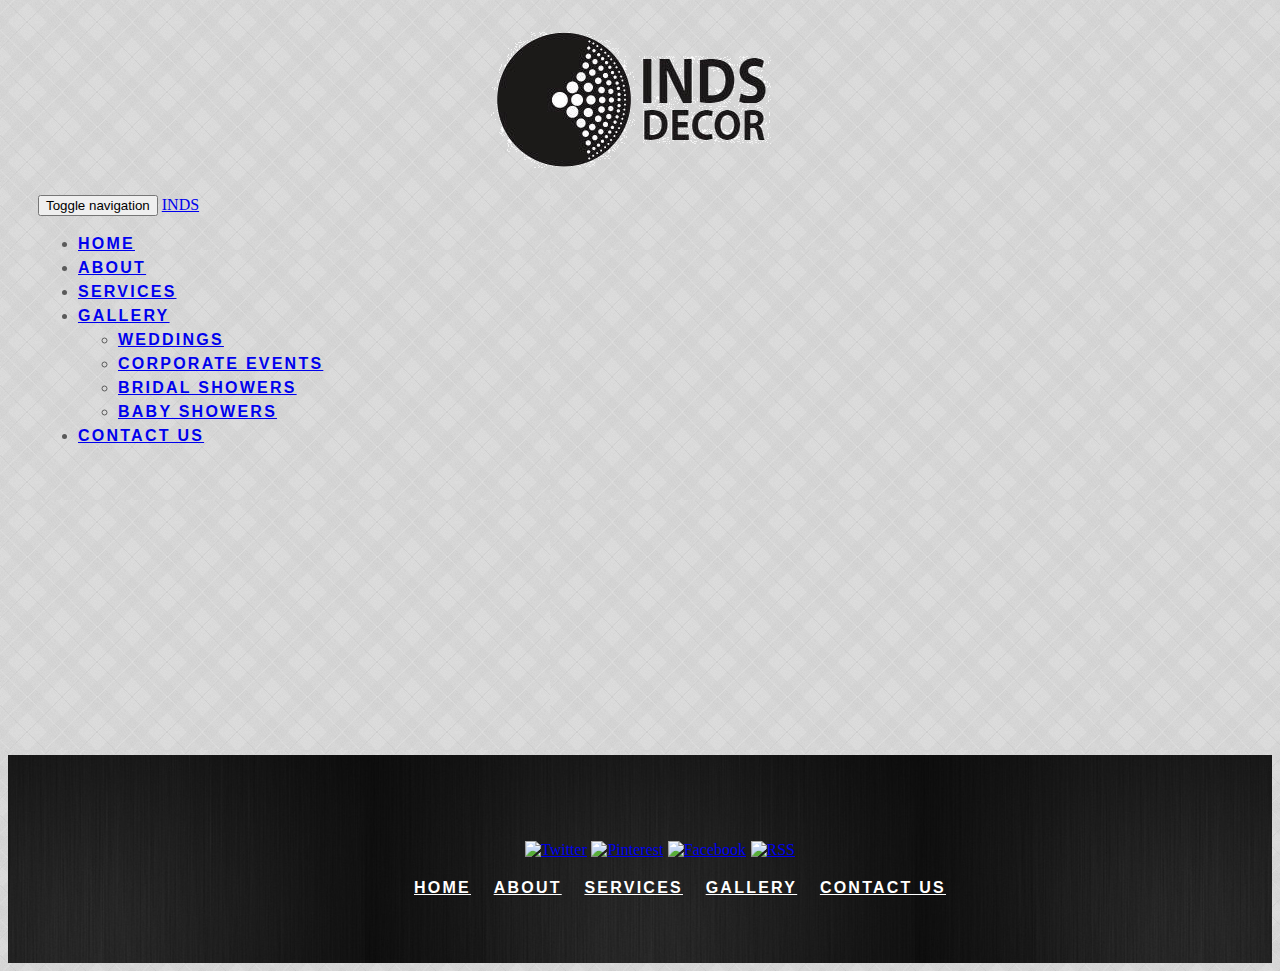
==== gallery.html @ a707c1aa "Created gallery page" ====
<!DOCTYPE html>
<html lang="en">
  <head>
    <meta charset="utf-8">
    <meta http-equiv="X-UA-Compatible" content="IE=edge">
    <meta name="viewport" content="width=device-width, initial-scale=1">
    <!-- The above 3 meta tags *must* come first in the head; any other head content must come *after* these tags -->
    <meta name="description" content="Gallery">
    <meta name="author" content="">
    <link rel="icon" href="images/inds_globe.png">

    <title>Inds Decor</title>

    <!-- Bootstrap core CSS -->
    <link rel="stylesheet" href="http://getbootstrap.com/dist/css/bootstrap.min.css">

    <!-- Just for debugging purposes. Don't actually copy these 2 lines! -->
    <!--[if lt IE 9]><script src="../../assets/js/ie8-responsive-file-warning.js"></script><![endif]-->
    <!--<script src="js/ie-emulation-modes-warning.js"></script>-->

    <!-- HTML5 shim and Respond.js for IE8 support of HTML5 elements and media queries -->
    <!--[if lt IE 9]>
      <script src="https://oss.maxcdn.com/html5shiv/3.7.2/html5shiv.min.js"></script>
      <script src="https://oss.maxcdn.com/respond/1.4.2/respond.min.js"></script>
    <![endif]-->

    <!-- Custom styles for this template -->
    <link rel="stylesheet" href="css/carousel.css">
    <link rel="stylesheet" href="css/footer.css">
  </head>
<!-- NAVBAR
================================================== -->
  <body id="main-body">

    <div class="main-logo"><img src="images/oie_transparent.png"></div>

    <!-- Carousel
    ================================================== -->
    <div id="myCarousel" class="carousel slide" data-ride="carousel">
      <!-- Indicators -->
      <div class="navbar-wrapper">
        <div class="container">

          <nav class="navbar navbar-inverse navbar-static-top">
            <div class="container">
              <div class="navbar-header">
                <button type="button" class="navbar-toggle collapsed" data-toggle="collapse" data-target="#navbar" aria-expanded="false" aria-controls="navbar" onclick="adjustCarousel();">
                  <span class="sr-only">Toggle navigation</span>
                  <span class="icon-bar"></span>
                  <span class="icon-bar"></span>
                  <span class="icon-bar"></span>
                </button>
                <a class="navbar-brand" href="#">INDS</a>
              </div>
              <div id="navbar" class="navbar-collapse collapse">
                <ul class="nav navbar-nav">
                  <li><a href="index.html">Home</a></li>
                  <li><a href="#about">About</a></li>
                  <li><a href="#services">Services</a></li>
                  <li class="active dropdown">
                    <a href="gallery.html" class="dropdown-toggle" data-toggle="dropdown" role="button" aria-expanded="false">Gallery <span class="caret"></span></a>
                    <ul class="dropdown-menu" role="menu">
                      <li><a href="#">Weddings</a></li>
                      <li><a href="#">Corporate Events</a></li>
                      <li><a href="#">Bridal Showers</a></li>
                      <li><a href="#">Baby Showers</a></li>
                      <!-- <li class="divider"></li> -->
                      <!-- <li class="dropdown-header">Nav header</li>
                      <li><a href="#">Separated link</a></li>
                      <li><a href="#">One more separated link</a></li> -->
                    </ul>
                  </li>
                  <li><a href="#contact">Contact Us</a></li>
                </ul>
              </div>
            </div>
          </nav>
        </div>
      </div>
    </div>

    
      

    <!-- GLOBAL FOOTER -->
    <footer class="globalFooter" role="contentinfo">
      <nav class="globalFooterMenus">

        <ul class="socialNav globalFooterMenus-social">
            <div class="flexbox">
              <a href="https://twitter.com/indsdecor"><img title="Twitter" alt="Twitter" src="https://socialmediawidgets.files.wordpress.com/2014/03/01_twitter.png" width="35" height="35" /></a>
              <a href="https://www.pinterest.com/indsdecor/"><img title="Pinterest" alt="Pinterest" src="https://socialmediawidgets.files.wordpress.com/2014/03/13_pinterest.png" width="35" height="35" /></a>
              <a href="https://www.facebook.com/indsdecor"><img title="Facebook" alt="Facebook" src="https://socialmediawidgets.files.wordpress.com/2014/03/02_facebook.png" width="35" height="35" /></a>
              <a href="https://instagram.com/indsdecor/"><img title="Instagram" alt="RSS" src="https://socialmediawidgets.files.wordpress.com/2014/03/10_instagram.png" width="35" height="35" /></a>
            </div>
        </ul>

        <div>
          <ul class="blockList mainNav underlineLinks globalFooterMenus-main">
            <li><a title="Return to the homepage" href="index.html">Home</a></li>
            <li><a title="About Us" href="#">About</a></li>
            <li><a title="Services" href="#">Services</a></li>
            <li><a title="Gallery" href="#">Gallery</a></li>
            <li><a title="Contact Us" href="#">Contact Us</a></li>
          </ul>
        </div>
      </nav>

    </footer>

    <a href="#" class="back-to-top">
      <span class="glyphicon glyphicon-chevron-up top-button" aria-hidden="true"></span>
    </a>
    
      

    <!-- Marketing messaging and featurettes
    ================================================== -->
    <!-- Wrap the rest of the page in another container to center all the content. -->

    


    <!-- Bootstrap core JavaScript
    ================================================== -->
    <!-- Placed at the end of the document so the pages load faster -->
    <script src="https://ajax.googleapis.com/ajax/libs/jquery/1.11.2/jquery.min.js"></script>
    <script src="http://getbootstrap.com/dist/js/bootstrap.min.js"></script>
    <!-- IE10 viewport hack for Surface/desktop Windows 8 bug -->
    <script src="http://getbootstrap.com/assets/js/ie10-viewport-bug-workaround.js"></script>

    <script src="js/inds.js"></script>

    <script src="http://instansive.com/widget/js/instansive.js"></script>
  </body>
</html>
---- css/carousel.css ----
/* GLOBAL STYLES
-------------------------------------------------- */
/* Padding below the footer and lighter body text */

body {
  color: #5a5a5a;
}


/* CUSTOMIZE THE NAVBAR
-------------------------------------------------- */

/* Special class on .container surrounding .navbar, used for positioning it into place. */
.navbar-wrapper {
  top: 0;
  right: 0;
  left: 0;
  z-index: 20;
} 

/* Flip around the padding for proper display in narrow viewports */
.navbar-wrapper > .container {
  padding-right: 0;
  padding-left: 0;
}
.navbar-wrapper .navbar {
  padding-right: 15px;
  padding-left: 15px;
}
.navbar-wrapper .navbar .container {
  width: auto;
}


/* CUSTOMIZE THE CAROUSEL
-------------------------------------------------- */

/* Carousel base class */
.carousel {
  height: 500px;
  margin-bottom: 60px;
}
/* Since positioning the image, we need to help out the caption */
.carousel-caption {
  z-index: 10;
}

/* Declare heights because of positioning of img element */
.carousel .item {
  height: 756px;
  background-color: #777;
  text-align: center;
}

.carousel-inner {
  top:-101px;
}

.carousel-inner > .item > img {
  position: absolute;
  top: 0;
  left: 0;
  min-width: 100%;
  height: 756px;
}


/* MARKETING CONTENT
-------------------------------------------------- */

/* Center align the text within the three columns below the carousel */
.marketing .col-lg-4 {
  margin-bottom: 20px;
  text-align: center;
}
.marketing h2 {
  font-weight: normal;
}
.marketing .col-lg-4 p {
  margin-right: 10px;
  margin-left: 10px;
}


/* Featurettes
------------------------- */

.featurette-divider {
  margin: 80px 0; /* Space out the Bootstrap <hr> more */
}

/* Thin out the marketing headings */
.featurette-heading {
  font-weight: 300;
  line-height: 1;
  letter-spacing: -1px;
}

/* CUSTOMIZATIONS
---------------------------------------------------- */

.main-logo {
  text-align: center;
}

.first-slide {
  text-align: center;
}

.carousel-control {
  height: 756px;
}

.carousel-indicators {
  position: relative;
}

#instafeed-container {
  padding-top:20px;
  height: 250px;
}

#instafeed {
  height: 250px;
}

.ig-b- { 
  display: inline-block;
}

.ig-b- img { 
  visibility: hidden; 
}

.ig-b-:hover { 
  background-position: 0 -60px; 
}

.ig-b-:active { 
  background-position: 0 -120px; 
}

.ig-b-v-24 { 
  width: 137px; 
  height: 24px; 
  background: url(http://badges.instagram.com/static/images/ig-badge-view-sprite-24.png) no-repeat 0 0; 
}

#ig-container {
  padding-top: 220px;
  text-align: center; 
}

#main-body {
  background-image: url(../images/background.jpg);
  background-size: auto;
}

#navbar{
  font-family:"brandon-grotesque",Arial,Helvetica,sans-serif;
  font-weight:700;
  line-height:1.5;
  text-transform:uppercase;
  letter-spacing:0.14em;
}

ul.nav li.dropdown:hover ul.dropdown-menu {
  display: block;
}

/* RESPONSIVE CSS
-------------------------------------------------- */

@media (min-width: 768px) {
  /* Navbar positioning foo */
  .navbar-wrapper {
    margin-top: 0px;
  }
  .navbar-wrapper .container {
    padding-right: 15px;
    padding-left: 15px;
  }
  .navbar-wrapper .navbar {
    padding-right: 0;
    padding-left: 0;
  }

  /* The navbar becomes detached from the top, so we round the corners */
  .navbar-wrapper .navbar {
    border-radius: 4px;
  }

  /* Bump up size of carousel content */
  .carousel-caption p {
    margin-bottom: 20px;
    font-size: 21px;
    line-height: 1.4;
  }

  .featurette-heading {
    font-size: 50px;
  }

  .carousel-indicators {
    bottom: -600px;
  }
}

@media (min-width: 992px) {
  .featurette-heading {
    margin-top: 120px;
  }
}
@media (max-width: 736px) {
  .main-logo {
    visibility: hidden;
    clear: both;
    display: none;
  }

  .carousel .item {
    top:21px;
    height: 300px;
  }


  .carousel-inner > .item > img {
    height: 300px;
  }

  .carousel-control {
    top:50px;
    height: 250px;
  }

  .carousel-indicators {
    top: 180px;
  }

  .carousel {
    height: 305px;
    margin-bottom: 0px;
  }

  #instafeed-container {
    padding-top: 0px;
  }

  #instafeed {
    height: 900px;
  }

  #ig-container {
    padding-bottom: 5px;
    padding-top: 0px;
  }
}

@media only screen and (-webkit-min-device-pixel-ratio: 2), only screen and (min--moz-device-pixel-ratio: 2), only screen and (-o-min-device-pixel-ratio: 2 / 1), only screen and (min-device-pixel-ratio: 2), only screen and (min-resolution: 192dpi), only screen and (min-resolution: 2dppx) {
  .ig-b-v-24 { 
    background-image: url(http://badges.instagram.com/static/images/ig-badge-view-sprite-24@2x.png); 
    background-size: 160px 178px; 
  } 
}
---- css/footer.css ----
.globalFooter{
	margin-top: 15px;
	overflow:hidden;
	position:relative;
}

.globalFooterMenus{
	overflow:hidden;
	display:table;
	width:100%;
	padding:40px 0;
	background:url(../images/bg-texture-dark.jpg) top center repeat;
}

.globalFooterMenus>*{
	text-align:center;
	vertical-align:middle;
}

.socialNav{
	width:270px;
	margin-left:auto;
	margin-right:auto;
	overflow:hidden;
}

.globalFooterMenus-social{
	margin-bottom:15px;
}

.flexbox{
	display: flex;
	justify-content: space-between;
}

.blockList{
	overflow:hidden;
}

.blockList>*{
	float:none;
	display:inline-block;
}

.mainNav{
	font-family:"brandon-grotesque",Arial,Helvetica,sans-serif;
	font-weight:700;
	font-size:16px;
	line-height:1.5;
	color:#fff;
	text-transform:uppercase;
	letter-spacing:0.14em;
}

.underlineLinks>* a{
	color:#fff;
	display:inline-block;
	padding-bottom:1px;
	border-bottom:2px solid transparent;
	-webkit-transition:all 0.2s linear;
	-moz-transition:all 0.2s linear;
	-o-transition:all 0.2s linear;
	transition:all 0.2s linear;
}

.underlineLinks>* a:hover{
	text-decoration: none;
	border-bottom:2px solid #fff;
	padding-bottom:1px;
}

.globalFooterMenus-main{
	width:270px;
	margin:auto;
	font-size:16px;
	color:#fff;
}

.globalFooterMenus-main>*{
	padding:2px 8px 0;
}

.back-to-top {
	background: none;
	margin: 0;
	position: fixed;
	bottom: 0;
	right: 0;
	width: 70px;
	height: 70px;
	z-index: 100;
	display: none;
	text-decoration: none;
	color: #ffffff;
	text-align: center;
	vertical-align: middle;
	opacity: 0.5;
}

.top-button{
	font-size: 50px;
}

@media (min-width: 630px){
	.globalFooterMenus{
		padding:70px 0 60px;
	}

	.globalFooterMenus-main{
		width:100%;
	}

	.scrollToTop{
		display:block
	}
}
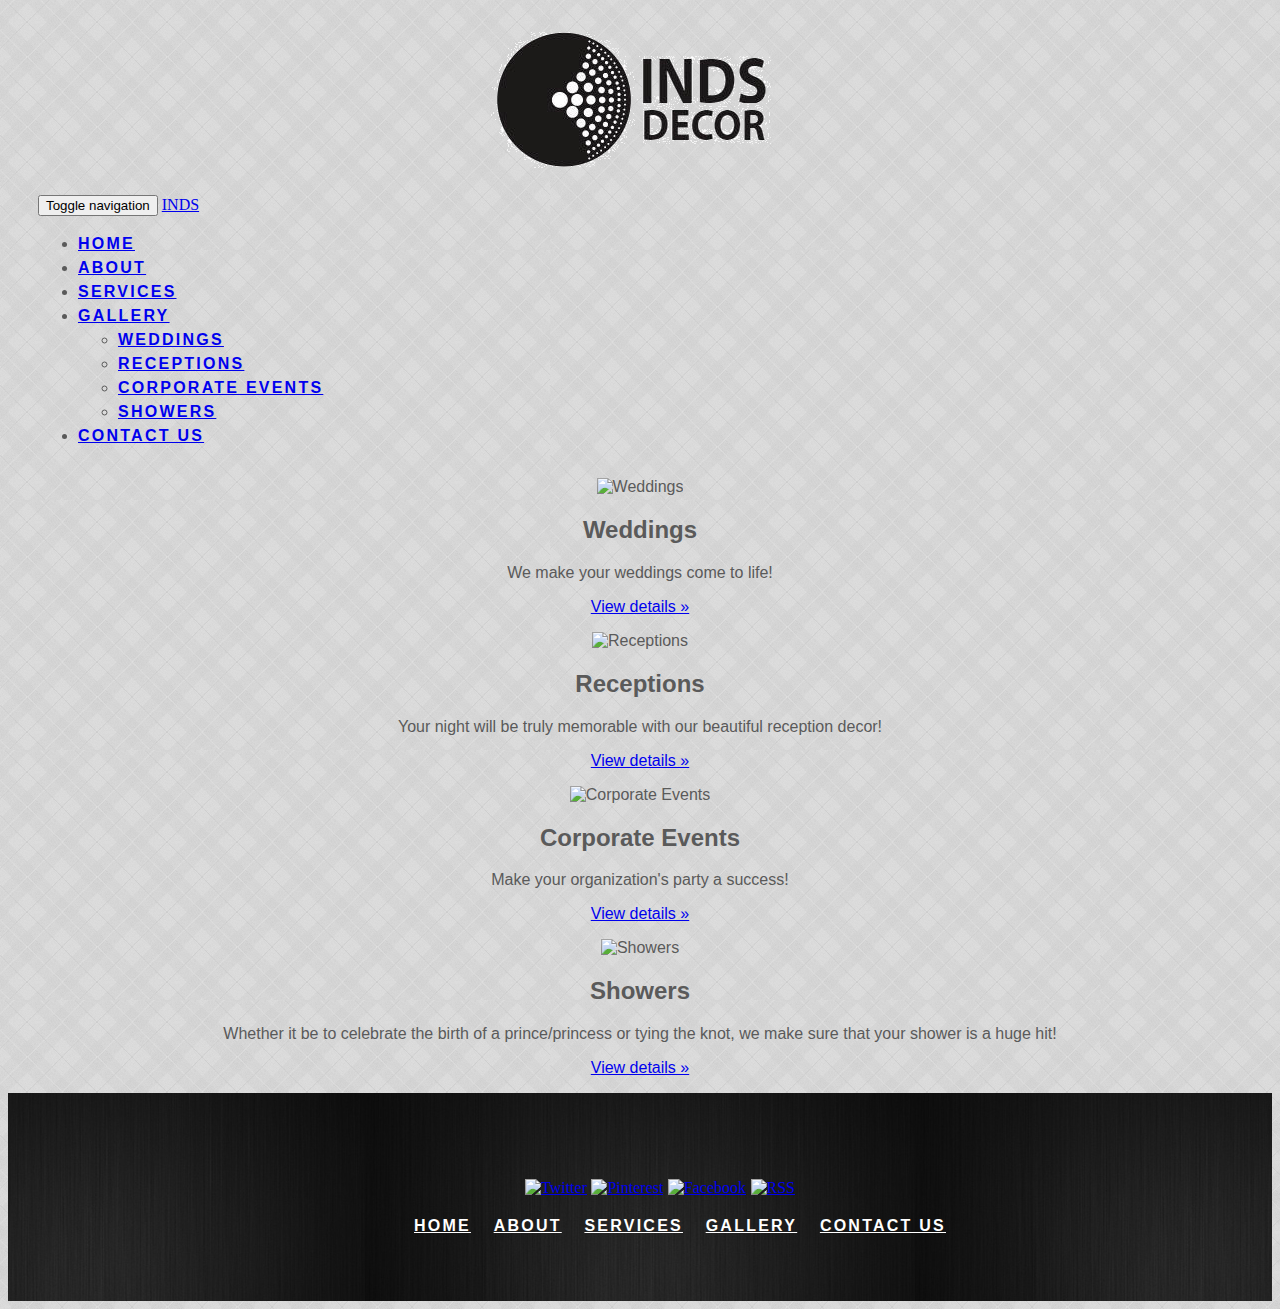
==== commit 3c8f56b3: "Created gallery page" ====
--- a/gallery.html
+++ b/gallery.html
@@ -36,7 +36,7 @@
 
     <!-- Carousel
     ================================================== -->
-    <div id="myCarousel" class="carousel slide" data-ride="carousel">
+    <div id="myCarousel" class="carousel carousel-other slide" data-ride="carousel">
       <!-- Indicators -->
       <div class="navbar-wrapper">
         <div class="container">
@@ -58,12 +58,12 @@
                   <li><a href="#about">About</a></li>
                   <li><a href="#services">Services</a></li>
                   <li class="active dropdown">
-                    <a href="gallery.html" class="dropdown-toggle" data-toggle="dropdown" role="button" aria-expanded="false">Gallery <span class="caret"></span></a>
+                    <a href="gallery.html" role="button" aria-expanded="false">Gallery <span class="caret"></span></a>
                     <ul class="dropdown-menu" role="menu">
                       <li><a href="#">Weddings</a></li>
+                      <li><a href="#">Receptions</a></li>
                       <li><a href="#">Corporate Events</a></li>
-                      <li><a href="#">Bridal Showers</a></li>
-                      <li><a href="#">Baby Showers</a></li>
+                      <li><a href="#">Showers</a></li>
                       <!-- <li class="divider"></li> -->
                       <!-- <li class="dropdown-header">Nav header</li>
                       <li><a href="#">Separated link</a></li>
@@ -79,7 +79,34 @@
       </div>
     </div>
 
-    
+    <!-- Three columns of text below the carousel -->
+    <div class="row info-padding">
+      <div class="col-lg-3">
+        <img class="img-circle" src="images/wedding.jpg" alt="Weddings" width="140" height="140">
+        <h2>Weddings</h2>
+        <p>We make your weddings come to life!</p>
+        <p><a class="btn btn-default" href="#" role="button">View details &raquo;</a></p>
+      </div><!-- /.col-lg-4 -->
+      <div class="col-lg-3">
+        <img class="img-circle" src="images/reception-main.jpg" alt="Receptions" width="140" height="140">
+        <h2>Receptions</h2>
+        <p>Your night will be truly memorable with our beautiful reception decor!</p>
+        <p><a class="btn btn-default" href="#" role="button">View details &raquo;</a></p>
+      </div><!-- /.col-lg-4 -->
+      <div class="col-lg-3">
+        <img class="img-circle" src="images/corporate.jpg" alt="Corporate Events" width="140" height="140">
+        <h2>Corporate Events</h2>
+        <p>Make your organization's party a success!</p>
+        <p><a class="btn btn-default" href="#" role="button">View details &raquo;</a></p>
+      </div>
+      <div class="col-lg-3">
+        <img class="img-circle" src="images/bridal-shower.jpg" alt="Showers" width="140" height="140">
+        <h2>Showers</h2>
+        <p>Whether it be to celebrate the birth of a prince/princess or tying the knot, we make sure that your shower is a huge hit!</p>
+        <p><a class="btn btn-default" href="#" role="button">View details &raquo;</a></p>
+      </div><!-- /.col-lg-4 -->
+    </div>
+
       
 
     <!-- GLOBAL FOOTER -->
@@ -130,7 +157,6 @@
     <script src="http://getbootstrap.com/assets/js/ie10-viewport-bug-workaround.js"></script>
 
     <script src="js/inds.js"></script>
-
     <script src="http://instansive.com/widget/js/instansive.js"></script>
   </body>
 </html>--- a/css/carousel.css
+++ b/css/carousel.css
@@ -168,6 +168,21 @@
   display: block;
 }
 
+.info-padding{
+  padding-right: 15px;
+  padding-left: 15px;
+  text-align: center;
+}
+
+.info-padding>*{
+  font-family:"brandon-grotesque",Arial,Helvetica,sans-serif;
+}
+
+.carousel-other {
+  height: auto;
+  margin-bottom: 30px;
+}
+
 /* RESPONSIVE CSS
 -------------------------------------------------- */
 
--- a/css/footer.css
+++ b/css/footer.css
@@ -29,6 +29,7 @@
 }
 
 .flexbox{
+	display: -webkit-box;
 	display: flex;
 	justify-content: space-between;
 }
